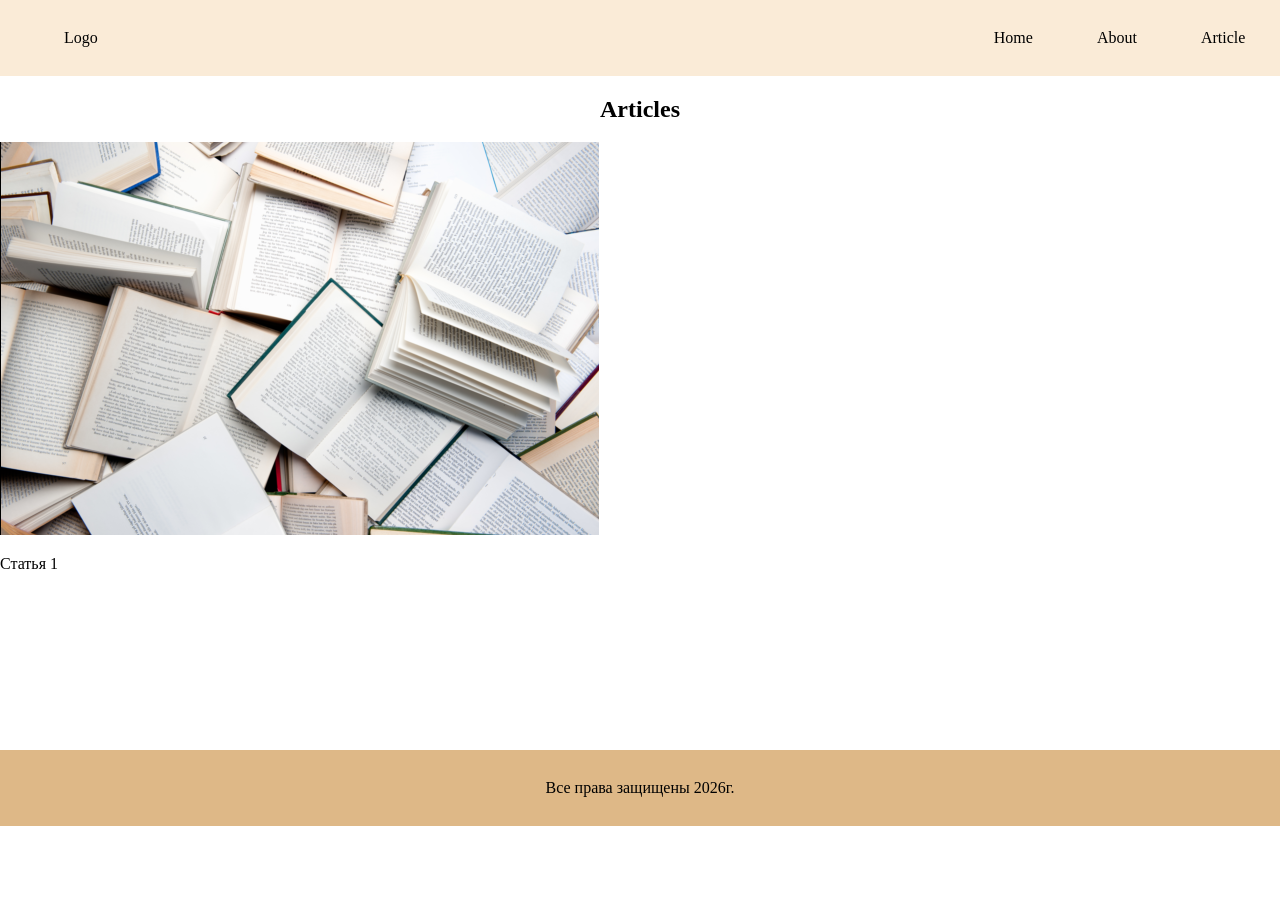
==== index.html @ 20c9cf16 "hello" ====
<!DOCTYPE html>
<html lang="en">
<head>
    <meta charset="UTF-8">
    <meta name="viewport" content="width=device-width, initial-scale=1.0">
    <title>Document</title>

</head>
<body style="margin: 0; padding: 0">
    <header style="background-color: antiquewhite; padding: 1vw;">
        <ul class="main_ul" style="display:flex; gap: 70vw; margin-left: 4vw;   margin-right: 4vw; padding: 0; list-style-type: none ; list-style: none;" >
                <li><a>Logo</a></li>
            <div class="main_li" style="display: flex; gap: 5vw;">
                <li><a>Home</a></li>
                <li><a>About</a></li>
                <li><a href="https://ксипт.рф" style="text-decoration: none; color: black">Article</a></li>
            </div>
        </ul>
    </header>

    <main>
        <section style="margin-bottom: 13.8vw;">
            <h1 style="display: flex; justify-content: center;">Articles</h1>
            <div>
                <span><img src="/img/Снимок экрана 2026-03-18 163941.png"></span>
                <p>Статья 1</p>
            </div>
            
        </section>
    </main>

    <footer style="background-color: burlywood; padding: 1vw;">
        <p style="display:flex; justify-content: center">Все права защищены 2026г.</p>
    </footer>
    


</body>
</html>
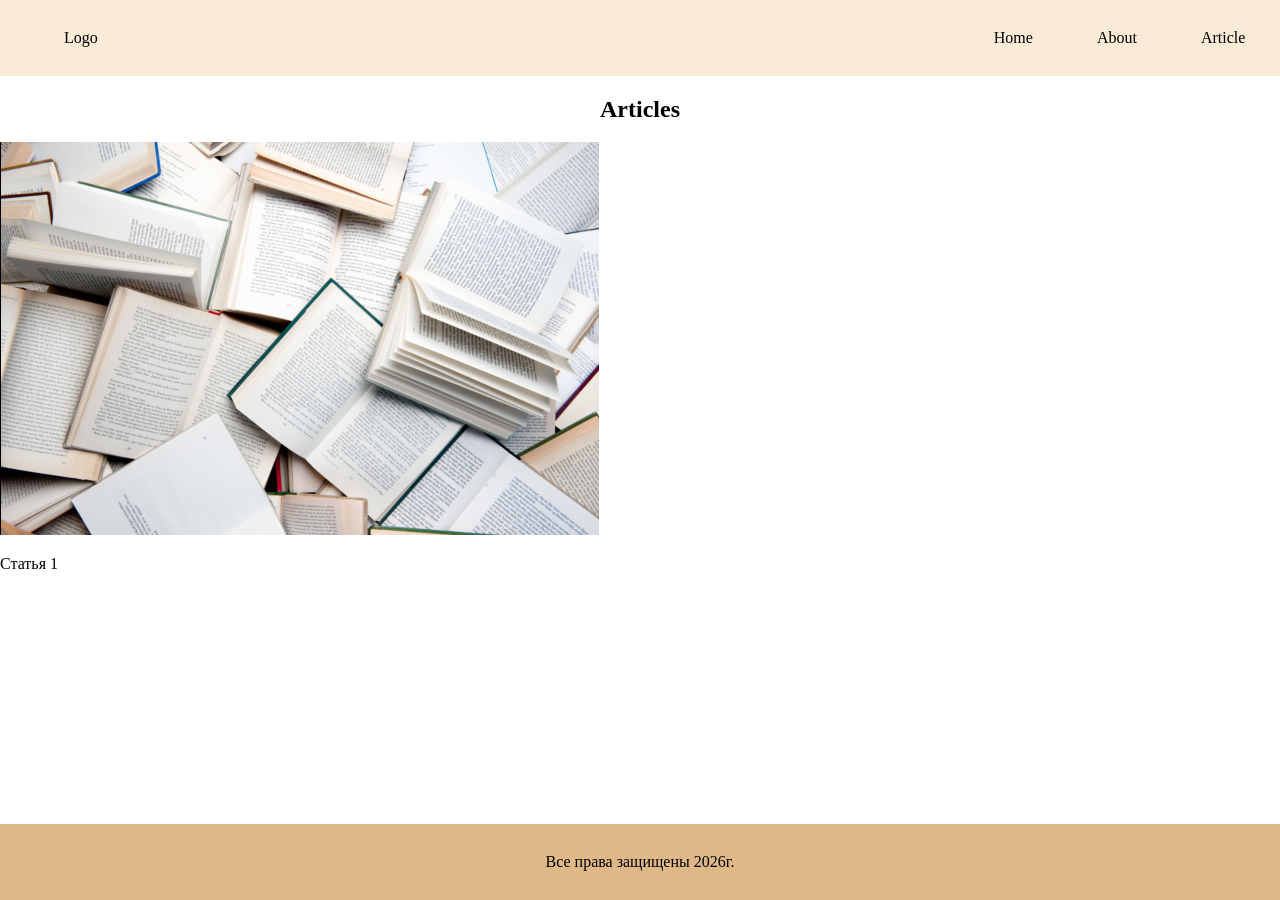
==== commit 0a3ac273: "23.03.26" ====
--- a/index.html
+++ b/index.html
@@ -6,7 +6,22 @@
     <title>Document</title>
 
 </head>
-<body style="margin: 0; padding: 0">
+<style>
+    body {
+        display: flex;
+        flex-direction: column;
+        min-height: 100vh;
+    }
+    main {
+        flex: 1;
+    }
+    footer {
+        flex-shrink: 0;
+        margin-top: auto;
+    }
+
+</style>
+<body style="margin: 0; padding: 0;">
     <header style="background-color: antiquewhite; padding: 1vw;">
         <ul class="main_ul" style="display:flex; gap: 70vw; margin-left: 4vw;   margin-right: 4vw; padding: 0; list-style-type: none ; list-style: none;" >
                 <li><a>Logo</a></li>
@@ -22,7 +37,7 @@
         <section style="margin-bottom: 13.8vw;">
             <h1 style="display: flex; justify-content: center;">Articles</h1>
             <div>
-                <span><img src="/img/Снимок экрана 2026-03-18 163941.png"></span>
+                <span><img src="assets/img/Снимок экрана 2026-03-18 163941.png"></span>
                 <p>Статья 1</p>
             </div>
             
